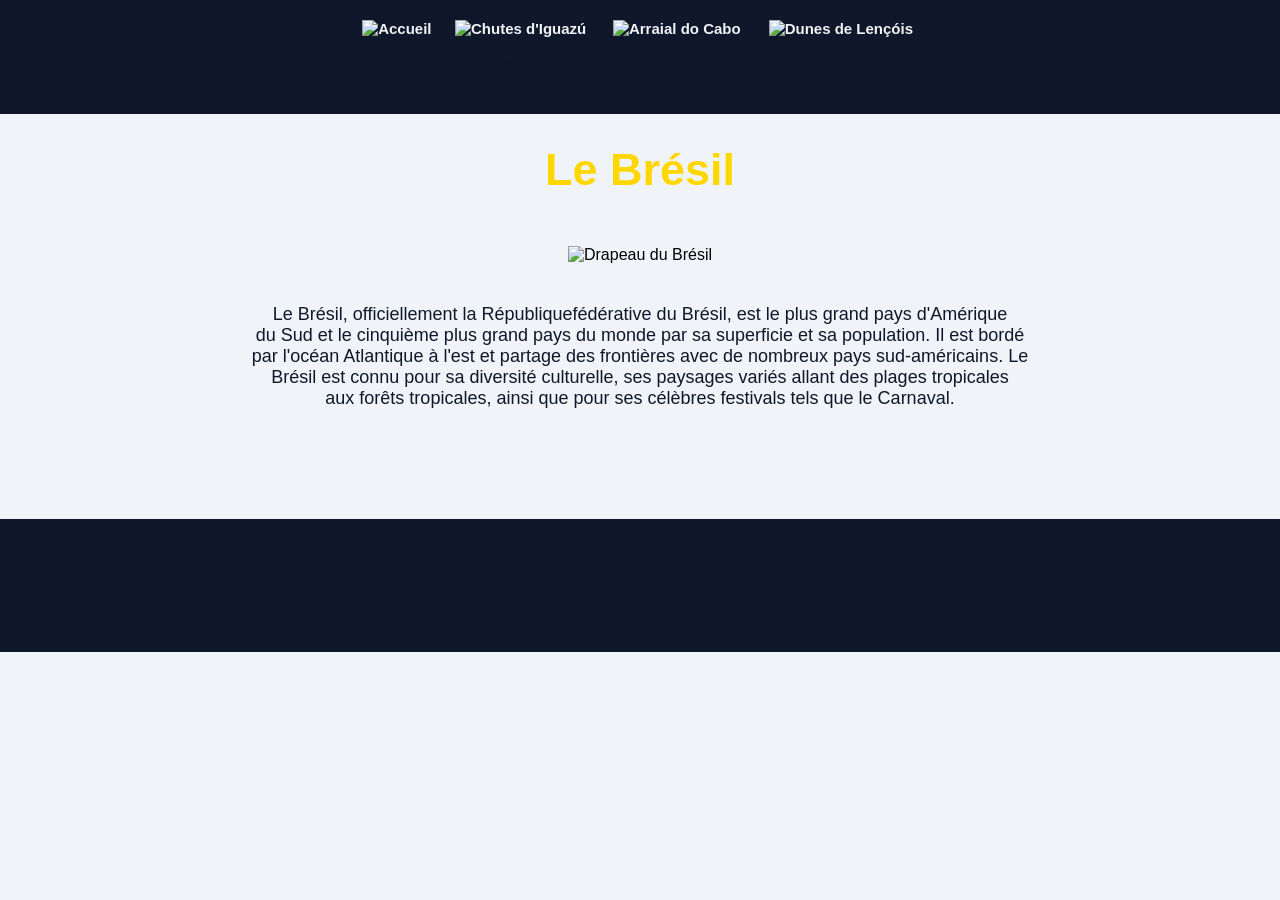
==== index.html @ e5ab1131 "jai mis le nom de la premiere page en index" ====
<!DOCTYPE html>
<html lang="fr">

<head>
    <meta charset="UTF-8">
    <meta name="viewport" content="width=device-width, initial-scale=1.0">
    <title>Accueil - Brésil</title>
    <link rel="stylesheet" href="./css/1.css">
</head>

<body>

    <header>

        <nav class="menu">
            <a href="./page1.html" class="lien-menu">
                <img src="https://static.vecteezy.com/system/resources/thumbnails/035/328/821/small_2x/render-of-the-brazil-flag-flutters-in-the-wind-closeup-the-national-flag-of-photo.jpg"
                    alt="Accueil">
                <p>Accueil</p>
            </a>

            <a href="./page2.html" class="lien-menu">
                <img src="https://upload.wikimedia.org/wikipedia/commons/thumb/9/97/Foz_de_Igua%C3%A7u_27_Panorama_Nov_2005.jpg/1280px-Foz_de_Igua%C3%A7u_27_Panorama_Nov_2005.jpg"
                    alt="Chutes d'Iguazú">
                <p>Chutes d'Iguazú</p>
            </a>

            <a href="./page3.html" class="lien-menu">
                <img src="https://media.diariouno.com.ar/p/fcf9265ae39b1b5882f973159a479af1/adjuntos/298/imagenes/009/689/0009689124/1200x0/smart/arraial-do-cabo-brasil.jpg"
                    alt="Arraial do Cabo">
                <p>Arraial do Cabo</p>
            </a>

            <a href="./page4.html" class="lien-menu">
                <img src="https://www.voyages-exception.fr/media_cache/cms_image/upload/images/global/202310/bresil-circuit-desert-lencois-651a8aef7d74a436132017.jpg"
                    alt="Dunes de Lençóis">
                <p>Dunes de Lençóis</p>
            </a>
        </nav>


    </header>

    <main>
        <h1>Le Brésil</h1>

        <div class="carte-principale">
            <img src="https://static.vecteezy.com/system/resources/thumbnails/035/328/821/small_2x/render-of-the-brazil-flag-flutters-in-the-wind-closeup-the-national-flag-of-photo.jpg"
                alt="Drapeau du Brésil" class="image-centrale">


        </div>
        <p>
            Le Brésil, officiellement la Républiquefédérative du Brésil, est le plus grand pays d'Amérique <br>
            du Sud et le cinquième plus grand pays du monde par sa superficie et sa population. Il est bordé <br>
            par l'océan Atlantique à l'est et partage des frontières avec de nombreux pays sud-américains. Le <br>
            Brésil est connu pour sa diversité culturelle, ses paysages variés allant des plages tropicales <br>
            aux forêts tropicales, ainsi que pour ses célèbres festivals tels que le Carnaval. <br>
        </p>
    </main>

    <footer>

    </footer>

</body>

</html>
---- css/1.css ----
body {
    background-color: #F0F4F8;
    font-family: Arial;
    text-align: center;
    margin: 0;
}

h1 {
    color: gold;
    font-size: 45px;
}

nav {
    display: flex;
    flex-wrap: wrap;
    padding: 10px;
    justify-content: center;
    
}
a {
    color: #F0F4F8;
    text-decoration: none;
    font-size: 15px;
    font-weight: bold;
    margin: 10px;
}
img {
    width: 170px;
    height: 110px;
}
p {
    color: #0F172A;
    font-size: 18px;
}
.carte-principale {
   
    width: 600px;
    margin: 20px auto;
    padding: 20px;
}

.image-centrale {
    width: 500px;
    height: 300px;
}
header{
    background-color: #0F172A ;
    text-align: center;
}
footer {
  
    background-color: #0F172A;
      padding-bottom: 133px;
    margin-top: 110px;
}
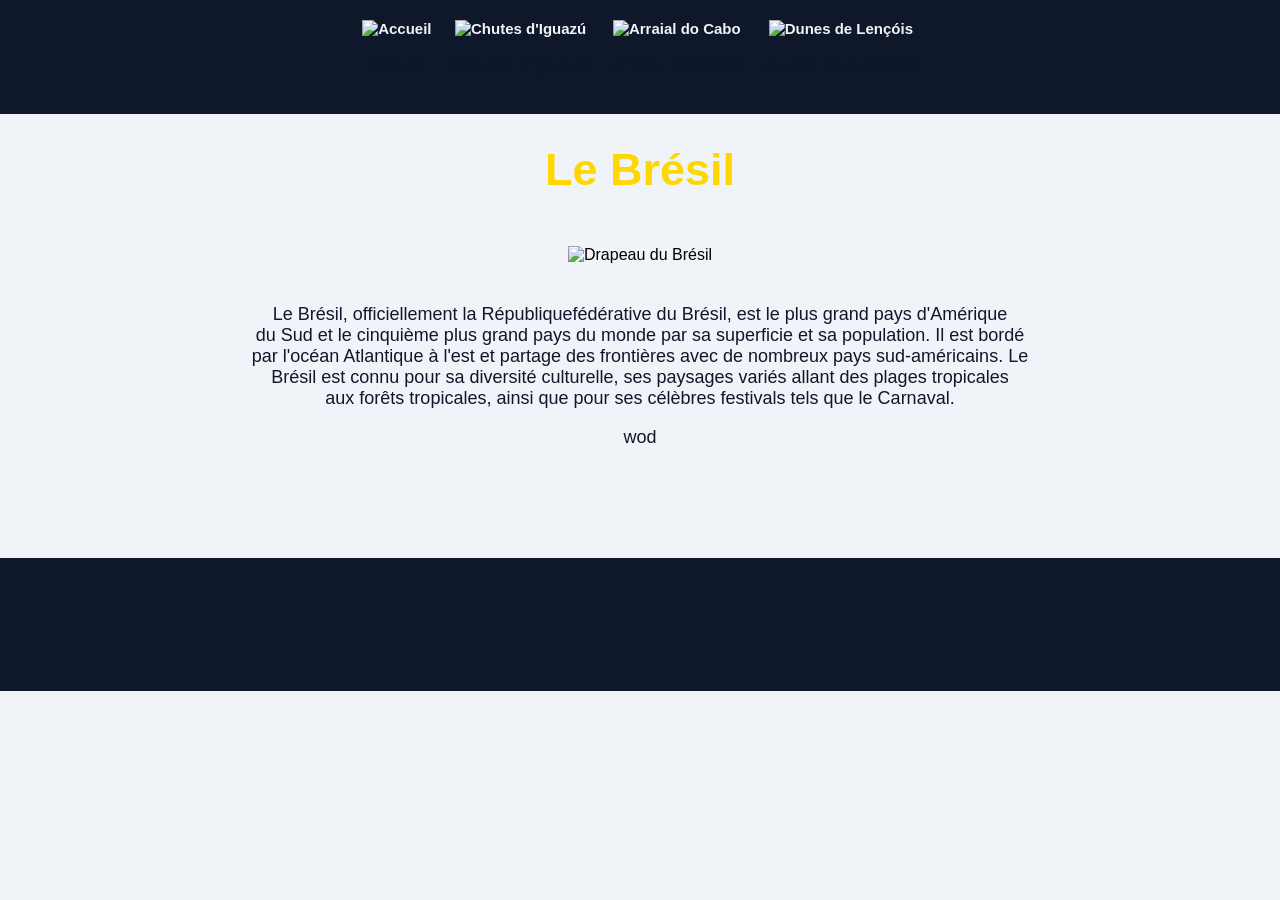
==== commit 83eb1715: "jai mis un paragrahphe" ====
--- a/index.html
+++ b/index.html
@@ -13,7 +13,7 @@
     <header>
 
         <nav class="menu">
-            <a href="./page1.html" class="lien-menu">
+            <a href="./index.html" class="lien-menu">
                 <img src="https://static.vecteezy.com/system/resources/thumbnails/035/328/821/small_2x/render-of-the-brazil-flag-flutters-in-the-wind-closeup-the-national-flag-of-photo.jpg"
                     alt="Accueil">
                 <p>Accueil</p>
@@ -57,6 +57,7 @@
             Brésil est connu pour sa diversité culturelle, ses paysages variés allant des plages tropicales <br>
             aux forêts tropicales, ainsi que pour ses célèbres festivals tels que le Carnaval. <br>
         </p>
+        <p>wod</p>
     </main>
 
     <footer>
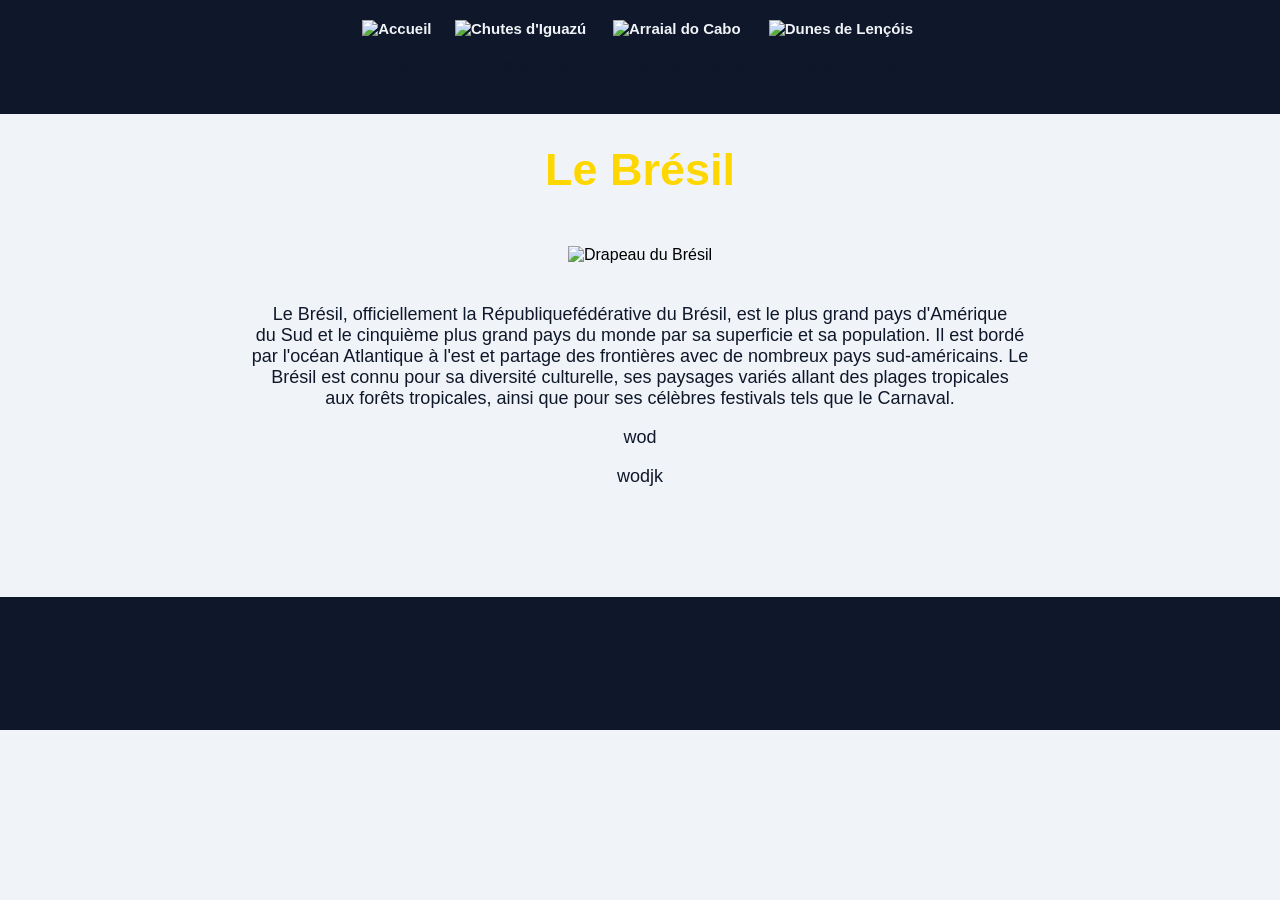
==== commit 8ef70779: "jai rajouter un nouveau paragraphe" ====
--- a/index.html
+++ b/index.html
@@ -57,7 +57,7 @@
             Brésil est connu pour sa diversité culturelle, ses paysages variés allant des plages tropicales <br>
             aux forêts tropicales, ainsi que pour ses célèbres festivals tels que le Carnaval. <br>
         </p>
-        <p>wod</p>
+        <p>wod</p><p>wodjk</p>
     </main>
 
     <footer>
